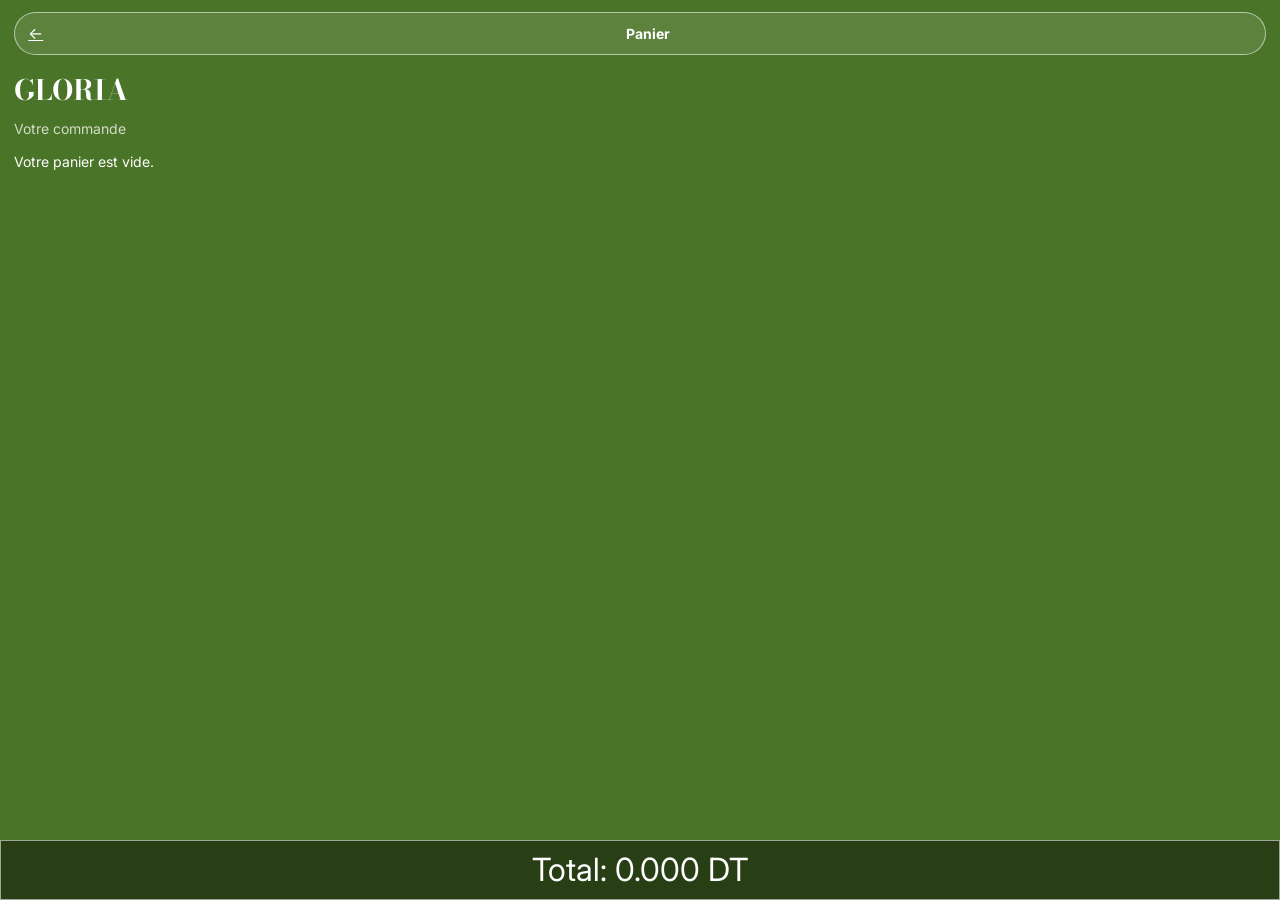
==== cart.html @ 32fd6817 "Add files via upload" ====
<!doctype html>
<html lang="fr">
  <head>
    <meta charset="UTF-8" />
    <meta
      name="viewport"
      content="width=device-width, initial-scale=1.0, maximum-scale=1.0, user-scalable=no, viewport-fit=cover"
    />
    <meta name="theme-color" content="#4a7428" />
    <title>Panier - GLORIA</title>
    <link rel="preconnect" href="https://fonts.googleapis.com" />
    <link rel="preconnect" href="https://fonts.gstatic.com" crossorigin />
    <link
      href="https://fonts.googleapis.com/css2?family=Bodoni+Moda:opsz,wght@6..96,500;6..96,700&family=Inter:wght@400;500;600;700&display=swap"
      rel="stylesheet"
    />
    <link rel="stylesheet" href="styles.css" />
  </head>
  <body>
    <div class="app-shell">
      <header class="browser-like">
        <a class="icon-btn" href="index.html" aria-label="Retour">←</a>
        <strong>Panier</strong>
        <span class="icon-btn" aria-hidden="true"> </span>
      </header>

      <main>
        <h1 style="margin: 0.2rem 0 0.6rem">GLORIA</h1>
        <p style="margin: 0 0 1rem; color: rgba(255,255,255,0.75)">Votre commande</p>

        <section id="cartPageItems"></section>
      </main>
    </div>

    <div class="bottom-total" id="cartPageTotal">Total: 0.000 DT</div>
    <div class="toast" id="toast"></div>

    <script src="cart.js"></script>
  </body>
</html>
---- styles.css ----
:root {
  --bg: #4a7428;
  --white: #ffffff;
  --white-2: rgba(255, 255, 255, 0.85);
  --white-3: rgba(255, 255, 255, 0.65);
  --line: rgba(255, 255, 255, 0.55);
  --title: #ffffff;
  --accent: #ffffff;
  --card: rgba(255, 255, 255, 0.08);
}

* { box-sizing: border-box; }

html {
  touch-action: manipulation;
}

body {
  margin: 0;
  background: var(--bg);
  color: var(--title);
  font-family: Inter, Arial, sans-serif;
  font-size: 14px;
}

h1, h2, h3, .brand-title, .hero-card h1, .category-card h4 { font-family: "Bodoni Moda", serif; }

.app-shell {
  max-width: none;
  margin: 0;
  min-height: 100vh;
  padding: calc(env(safe-area-inset-top) + 0.75rem) 0.9rem calc(env(safe-area-inset-bottom) + 6.5rem);
  position: relative;
}

.browser-like {
  display: flex;
  align-items: center;
  justify-content: space-between;
  background: rgba(255, 255, 255, 0.10);
  border: 1px solid var(--line);
  border-radius: 999px;
  padding: 0.65rem 0.8rem;
  margin-bottom: 0.8rem;
}

.icon-btn, .round-menu {
  border: 0;
  background: transparent;
  color: var(--title);
  font-size: 1rem;
}

.top-menu {
  margin-top: 0.25rem;
  padding: 0.5rem 0.05rem 0.9rem;
  display: grid;
  gap: 0.9rem;
  border-bottom: 1px solid rgba(255, 255, 255, 0.18);
}

.top-menu a {
  text-decoration: none;
  color: rgba(255, 255, 255, 0.35);
  font-size: 1.18rem;
  font-weight: 500;
  padding: 0;
}

.top-menu a:first-child {
  color: rgba(255, 255, 255, 0.90);
}

.hero-card {
  border: 1px solid var(--line);
  background: rgba(0, 0, 0, 0.18);
  padding: 1rem;
  text-align: center;
  border-radius: 18px;
}

.hero-card h1 {
  margin: 0.15rem 0 0;
  letter-spacing: 1.5px;
}

.hero-card p { margin-top: 0; }

.hero-oval {
  width: 85%;
  height: 280px;
  margin: 0.8rem auto;
  border: 1px solid var(--line);
  border-radius: 52% 52% 48% 48% / 46% 46% 54% 54%;
  overflow: hidden;
}

.hero-oval img {
  width: 100%;
  height: 100%;
  object-fit: cover;
}

.hero-prices {
  display: flex;
  justify-content: center;
  gap: 0.8rem;
  font-weight: 600;
  flex-wrap: wrap;
}

.hero-card h2 {
  font-size: 1.25rem;
  margin: 0.8rem auto 1rem;
  max-width: 280px;
  color: var(--white-2);
}

.start-btn {
  width: 100%;
  border: 1px solid rgba(255, 255, 255, 0.55);
  border-radius: 999px;
  background: rgba(255, 255, 255, 0.14);
  color: var(--white);
  font-size: 1.65rem;
  font-weight: 700;
  padding: 0.55rem;
}

.menu-top {
  margin-top: 0.9rem;
  display: grid;
  grid-template-columns: auto 1fr auto;
  align-items: center;
}

.cart-icon {
  border: 0;
  background: transparent;
  color: var(--white);
  font-weight: 700;
  text-decoration: none;
  display: inline-flex;
  align-items: center;
  gap: 0.4rem;
  position: relative;
}

.cart-icon svg {
  width: 26px;
  height: 26px;
}

.badge {
  min-width: 20px;
  height: 20px;
  padding: 0 6px;
  display: inline-flex;
  align-items: center;
  justify-content: center;
  border-radius: 999px;
  background: rgba(255, 255, 255, 0.18);
  border: 1px solid var(--line);
  color: var(--white);
  font-size: 0.85rem;
  line-height: 1;
}

.brand-title {
  font-size: 2rem;
  text-align: center;
  letter-spacing: 1px;
}

.round-menu {
  width: 38px;
  height: 38px;
  border-radius: 999px;
  background: rgba(255, 255, 255, 0.14);
  color: var(--white);
  border: 1px solid var(--line);
}

.search-row {
  display: flex;
  align-items: center;
  border: 1px solid var(--line);
  border-radius: 999px;
  margin-top: 0.4rem;
  background: rgba(0, 0, 0, 0.18);
  padding: 0.55rem 0.65rem;
  gap: 0.55rem;
  backdrop-filter: blur(10px);
  transition: transform 120ms ease, background 120ms ease, border-color 120ms ease;
}

.search-row:focus-within {
  border-color: rgba(255, 255, 255, 0.85);
  background: rgba(0, 0, 0, 0.25);
  transform: translateY(-1px);
}

.search-icon {
  width: 34px;
  height: 34px;
  border-radius: 999px;
  display: grid;
  place-items: center;
  background: rgba(255, 255, 255, 0.10);
  border: 1px solid rgba(255, 255, 255, 0.18);
  color: var(--white);
}

.search-icon svg {
  width: 18px;
  height: 18px;
}

.search-row input {
  border: 0;
  outline: none;
  font: inherit;
  background: transparent;
  width: 100%;
  color: var(--white);
}
.search-row input::placeholder { color: var(--white-3); }

.slider {
  margin: 0.8rem 0;
  height: 165px;
  border: 1px solid var(--line);
  border-radius: 22px;
  background-size: cover;
  background-position: center;
  transition: background-image 300ms ease;
}

.eat-drink {
  display: flex;
  justify-content: center;
  align-items: center;
  gap: 0.8rem;
  font-size: 1.75rem;
  margin: 0.35rem 0 1rem;
}

.tab-btn {
  border: 0;
  background: transparent;
  color: var(--white-3);
  font-weight: 700;
  font-size: 1.75rem;
}

.tab-btn.active { color: var(--white); }

.categories-list { display: grid; gap: 1.1rem; }

.category-card {
  display: grid;
  grid-template-columns: 145px 1fr;
  gap: 0.8rem;
  align-items: center;
}

.category-card img {
  width: 145px;
  height: 190px;
  border-radius: 48%/34%;
  object-fit: cover;
}

.category-card h4 {
  margin: 0.2rem 0;
  font-size: 1.75rem;
  font-family: "Playfair Display", serif;
}

.category-card p { margin: 0.2rem 0 0.6rem; }

.view-btn {
  border: 1px solid var(--line);
  color: var(--white);
  background: rgba(255, 255, 255, 0.10);
  border-radius: 4px;
  padding: 0.45rem 0.6rem;
  font-weight: 600;
}

.sheet {
  position: fixed;
  left: 50%;
  transform: translateX(-50%);
  width: 100%;
  max-height: 72vh;
  bottom: 4.25rem;
  background: rgba(0, 0, 0, 0.55);
  border: 1px solid var(--line);
  border-top-left-radius: 18px;
  border-top-right-radius: 18px;
  overflow: auto;
  z-index: 40;
  padding: 0.7rem;
  backdrop-filter: blur(12px);
}

.sheet-head {
  display: flex;
  justify-content: space-between;
  align-items: center;
}

.sheet-item {
  display: grid;
  grid-template-columns: 1fr auto auto;
  gap: 0.5rem;
  align-items: center;
  border-top: 1px solid rgba(255, 255, 255, 0.16);
  padding: 0.6rem 0;
}

.add-item, .qty-btn {
  border: 0;
  width: 30px;
  height: 30px;
  border-radius: 999px;
  background: rgba(255, 255, 255, 0.18);
  border: 1px solid var(--line);
  color: var(--white);
  font-weight: 700;
}

.cart-line {
  display: grid;
  grid-template-columns: 1fr auto;
  gap: 0.5rem;
  padding: 0.4rem 0;
  border-bottom: 1px solid #ececec;
}

.cart-actions {
  display: flex;
  gap: 0.35rem;
  align-items: center;
}

.bottom-total {
  background: rgba(0, 0, 0, 0.45);
  border: 1px solid var(--line);
  color: var(--white);
  text-align: center;
  font-size: 2rem;
  padding: 0.6rem;
  border-radius: 4px;
  margin-top: 0.65rem;
}

.bottom-total {
  position: fixed;
  left: 50%;
  transform: translateX(-50%);
  bottom: 0;
  width: 100%;
  margin-top: 0;
  z-index: 35;
  border-radius: 0;
}

.simple-section {
  margin-top: 2rem;
  border-top: 1px solid rgba(255, 255, 255, 0.25);
  padding-top: 1rem;
}

.toast {
  position: fixed;
  left: 50%;
  transform: translateX(-50%);
  bottom: 4.4rem;
  background: #1f1f1f;
  color: #fff;
  border-radius: 999px;
  padding: 0.4rem 0.8rem;
  opacity: 0;
}

.toast.show { opacity: 1; }
.hidden { display: none; }
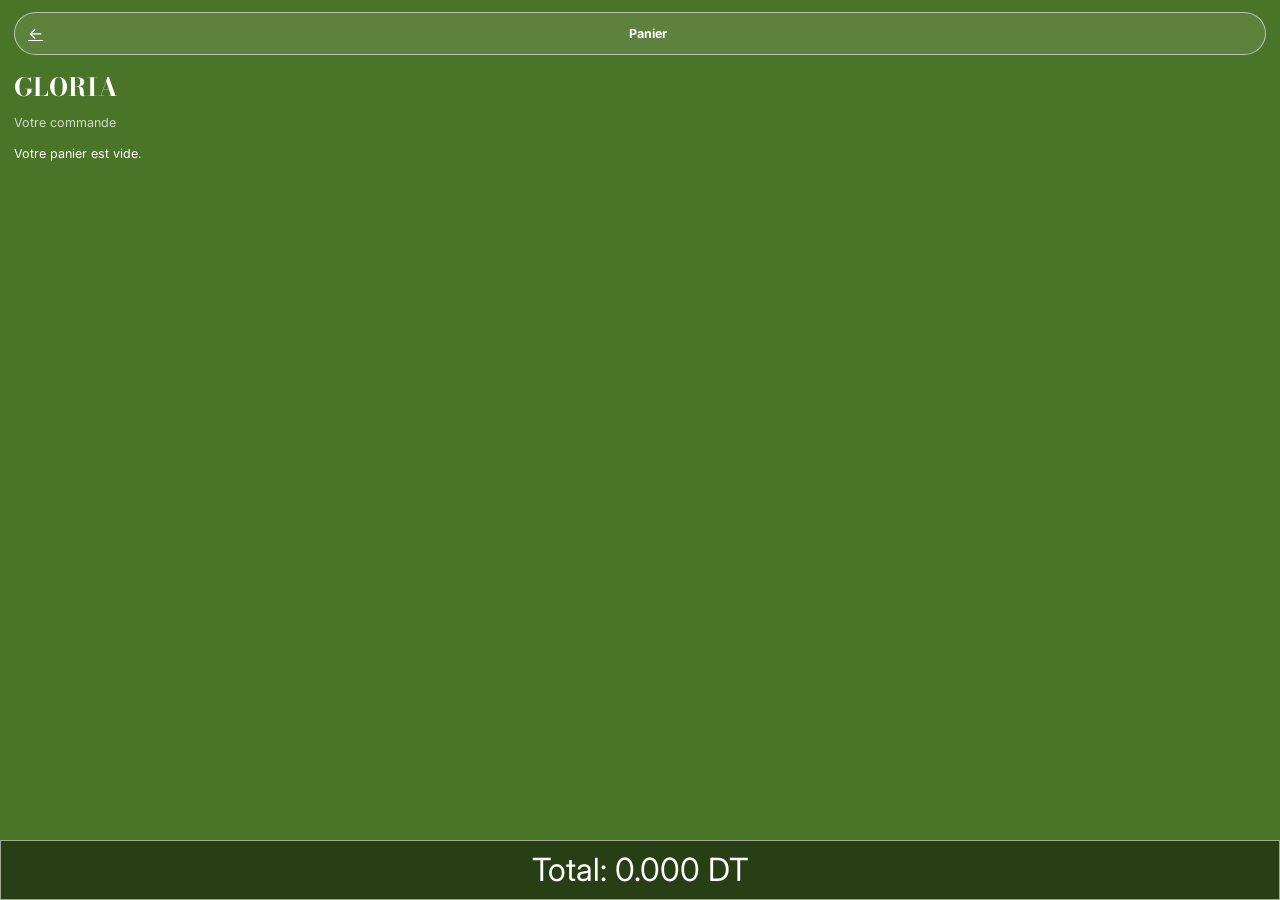
==== commit 05eaa488: "Add files via upload" ====
--- a/cart.html
+++ b/cart.html
@@ -1,40 +1,40 @@
-<!doctype html>
-<html lang="fr">
-  <head>
-    <meta charset="UTF-8" />
-    <meta
-      name="viewport"
-      content="width=device-width, initial-scale=1.0, maximum-scale=1.0, user-scalable=no, viewport-fit=cover"
-    />
-    <meta name="theme-color" content="#4a7428" />
-    <title>Panier - GLORIA</title>
-    <link rel="preconnect" href="https://fonts.googleapis.com" />
-    <link rel="preconnect" href="https://fonts.gstatic.com" crossorigin />
-    <link
-      href="https://fonts.googleapis.com/css2?family=Bodoni+Moda:opsz,wght@6..96,500;6..96,700&family=Inter:wght@400;500;600;700&display=swap"
-      rel="stylesheet"
-    />
-    <link rel="stylesheet" href="styles.css" />
-  </head>
-  <body>
-    <div class="app-shell">
-      <header class="browser-like">
-        <a class="icon-btn" href="index.html" aria-label="Retour">←</a>
-        <strong>Panier</strong>
-        <span class="icon-btn" aria-hidden="true"> </span>
-      </header>
-
-      <main>
-        <h1 style="margin: 0.2rem 0 0.6rem">GLORIA</h1>
-        <p style="margin: 0 0 1rem; color: rgba(255,255,255,0.75)">Votre commande</p>
-
-        <section id="cartPageItems"></section>
-      </main>
-    </div>
-
-    <div class="bottom-total" id="cartPageTotal">Total: 0.000 DT</div>
-    <div class="toast" id="toast"></div>
-
-    <script src="cart.js"></script>
-  </body>
-</html>
+<!doctype html>
+<html lang="fr">
+  <head>
+    <meta charset="UTF-8" />
+    <meta
+      name="viewport"
+      content="width=device-width, initial-scale=1.0, maximum-scale=1.0, user-scalable=no, viewport-fit=cover"
+    />
+    <meta name="theme-color" content="#4a7428" />
+    <title>Panier - GLORIA</title>
+    <link rel="preconnect" href="https://fonts.googleapis.com" />
+    <link rel="preconnect" href="https://fonts.gstatic.com" crossorigin />
+    <link
+      href="https://fonts.googleapis.com/css2?family=Bodoni+Moda:opsz,wght@6..96,500;6..96,700&family=Inter:wght@400;500;600;700&display=swap"
+      rel="stylesheet"
+    />
+    <link rel="stylesheet" href="styles.css" />
+  </head>
+  <body>
+    <div class="app-shell">
+      <header class="browser-like">
+        <a class="icon-btn" href="index.html" aria-label="Retour">←</a>
+        <strong>Panier</strong>
+        <span class="icon-btn" aria-hidden="true"> </span>
+      </header>
+
+      <main>
+        <h1 style="margin: 0.2rem 0 0.6rem">GLORIA</h1>
+        <p style="margin: 0 0 1rem; color: rgba(255,255,255,0.75)">Votre commande</p>
+
+        <section id="cartPageItems"></section>
+      </main>
+    </div>
+
+    <div class="bottom-total" id="cartPageTotal">Total: 0.000 DT</div>
+    <div class="toast" id="toast"></div>
+
+    <script src="cart.js"></script>
+  </body>
+</html>
--- a/styles.css
+++ b/styles.css
@@ -1,389 +1,461 @@
-:root {
-  --bg: #4a7428;
-  --white: #ffffff;
-  --white-2: rgba(255, 255, 255, 0.85);
-  --white-3: rgba(255, 255, 255, 0.65);
-  --line: rgba(255, 255, 255, 0.55);
-  --title: #ffffff;
-  --accent: #ffffff;
-  --card: rgba(255, 255, 255, 0.08);
-}
-
-* { box-sizing: border-box; }
-
-html {
-  touch-action: manipulation;
-}
-
-body {
-  margin: 0;
-  background: var(--bg);
-  color: var(--title);
-  font-family: Inter, Arial, sans-serif;
-  font-size: 14px;
-}
-
-h1, h2, h3, .brand-title, .hero-card h1, .category-card h4 { font-family: "Bodoni Moda", serif; }
-
-.app-shell {
-  max-width: none;
-  margin: 0;
-  min-height: 100vh;
-  padding: calc(env(safe-area-inset-top) + 0.75rem) 0.9rem calc(env(safe-area-inset-bottom) + 6.5rem);
-  position: relative;
-}
-
-.browser-like {
-  display: flex;
-  align-items: center;
-  justify-content: space-between;
-  background: rgba(255, 255, 255, 0.10);
-  border: 1px solid var(--line);
-  border-radius: 999px;
-  padding: 0.65rem 0.8rem;
-  margin-bottom: 0.8rem;
-}
-
-.icon-btn, .round-menu {
-  border: 0;
-  background: transparent;
-  color: var(--title);
-  font-size: 1rem;
-}
-
-.top-menu {
-  margin-top: 0.25rem;
-  padding: 0.5rem 0.05rem 0.9rem;
-  display: grid;
-  gap: 0.9rem;
-  border-bottom: 1px solid rgba(255, 255, 255, 0.18);
-}
-
-.top-menu a {
-  text-decoration: none;
-  color: rgba(255, 255, 255, 0.35);
-  font-size: 1.18rem;
-  font-weight: 500;
-  padding: 0;
-}
-
-.top-menu a:first-child {
-  color: rgba(255, 255, 255, 0.90);
-}
-
-.hero-card {
-  border: 1px solid var(--line);
-  background: rgba(0, 0, 0, 0.18);
-  padding: 1rem;
-  text-align: center;
-  border-radius: 18px;
-}
-
-.hero-card h1 {
-  margin: 0.15rem 0 0;
-  letter-spacing: 1.5px;
-}
-
-.hero-card p { margin-top: 0; }
-
-.hero-oval {
-  width: 85%;
-  height: 280px;
-  margin: 0.8rem auto;
-  border: 1px solid var(--line);
-  border-radius: 52% 52% 48% 48% / 46% 46% 54% 54%;
-  overflow: hidden;
-}
-
-.hero-oval img {
-  width: 100%;
-  height: 100%;
-  object-fit: cover;
-}
-
-.hero-prices {
-  display: flex;
-  justify-content: center;
-  gap: 0.8rem;
-  font-weight: 600;
-  flex-wrap: wrap;
-}
-
-.hero-card h2 {
-  font-size: 1.25rem;
-  margin: 0.8rem auto 1rem;
-  max-width: 280px;
-  color: var(--white-2);
-}
-
-.start-btn {
-  width: 100%;
-  border: 1px solid rgba(255, 255, 255, 0.55);
-  border-radius: 999px;
-  background: rgba(255, 255, 255, 0.14);
-  color: var(--white);
-  font-size: 1.65rem;
-  font-weight: 700;
-  padding: 0.55rem;
-}
-
-.menu-top {
-  margin-top: 0.9rem;
-  display: grid;
-  grid-template-columns: auto 1fr auto;
-  align-items: center;
-}
-
-.cart-icon {
-  border: 0;
-  background: transparent;
-  color: var(--white);
-  font-weight: 700;
-  text-decoration: none;
-  display: inline-flex;
-  align-items: center;
-  gap: 0.4rem;
-  position: relative;
-}
-
-.cart-icon svg {
-  width: 26px;
-  height: 26px;
-}
-
-.badge {
-  min-width: 20px;
-  height: 20px;
-  padding: 0 6px;
-  display: inline-flex;
-  align-items: center;
-  justify-content: center;
-  border-radius: 999px;
-  background: rgba(255, 255, 255, 0.18);
-  border: 1px solid var(--line);
-  color: var(--white);
-  font-size: 0.85rem;
-  line-height: 1;
-}
-
-.brand-title {
-  font-size: 2rem;
-  text-align: center;
-  letter-spacing: 1px;
-}
-
-.round-menu {
-  width: 38px;
-  height: 38px;
-  border-radius: 999px;
-  background: rgba(255, 255, 255, 0.14);
-  color: var(--white);
-  border: 1px solid var(--line);
-}
-
-.search-row {
-  display: flex;
-  align-items: center;
-  border: 1px solid var(--line);
-  border-radius: 999px;
-  margin-top: 0.4rem;
-  background: rgba(0, 0, 0, 0.18);
-  padding: 0.55rem 0.65rem;
-  gap: 0.55rem;
-  backdrop-filter: blur(10px);
-  transition: transform 120ms ease, background 120ms ease, border-color 120ms ease;
-}
-
-.search-row:focus-within {
-  border-color: rgba(255, 255, 255, 0.85);
-  background: rgba(0, 0, 0, 0.25);
-  transform: translateY(-1px);
-}
-
-.search-icon {
-  width: 34px;
-  height: 34px;
-  border-radius: 999px;
-  display: grid;
-  place-items: center;
-  background: rgba(255, 255, 255, 0.10);
-  border: 1px solid rgba(255, 255, 255, 0.18);
-  color: var(--white);
-}
-
-.search-icon svg {
-  width: 18px;
-  height: 18px;
-}
-
-.search-row input {
-  border: 0;
-  outline: none;
-  font: inherit;
-  background: transparent;
-  width: 100%;
-  color: var(--white);
-}
-.search-row input::placeholder { color: var(--white-3); }
-
-.slider {
-  margin: 0.8rem 0;
-  height: 165px;
-  border: 1px solid var(--line);
-  border-radius: 22px;
-  background-size: cover;
-  background-position: center;
-  transition: background-image 300ms ease;
-}
-
-.eat-drink {
-  display: flex;
-  justify-content: center;
-  align-items: center;
-  gap: 0.8rem;
-  font-size: 1.75rem;
-  margin: 0.35rem 0 1rem;
-}
-
-.tab-btn {
-  border: 0;
-  background: transparent;
-  color: var(--white-3);
-  font-weight: 700;
-  font-size: 1.75rem;
-}
-
-.tab-btn.active { color: var(--white); }
-
-.categories-list { display: grid; gap: 1.1rem; }
-
-.category-card {
-  display: grid;
-  grid-template-columns: 145px 1fr;
-  gap: 0.8rem;
-  align-items: center;
-}
-
-.category-card img {
-  width: 145px;
-  height: 190px;
-  border-radius: 48%/34%;
-  object-fit: cover;
-}
-
-.category-card h4 {
-  margin: 0.2rem 0;
-  font-size: 1.75rem;
-  font-family: "Playfair Display", serif;
-}
-
-.category-card p { margin: 0.2rem 0 0.6rem; }
-
-.view-btn {
-  border: 1px solid var(--line);
-  color: var(--white);
-  background: rgba(255, 255, 255, 0.10);
-  border-radius: 4px;
-  padding: 0.45rem 0.6rem;
-  font-weight: 600;
-}
-
-.sheet {
-  position: fixed;
-  left: 50%;
-  transform: translateX(-50%);
-  width: 100%;
-  max-height: 72vh;
-  bottom: 4.25rem;
-  background: rgba(0, 0, 0, 0.55);
-  border: 1px solid var(--line);
-  border-top-left-radius: 18px;
-  border-top-right-radius: 18px;
-  overflow: auto;
-  z-index: 40;
-  padding: 0.7rem;
-  backdrop-filter: blur(12px);
-}
-
-.sheet-head {
-  display: flex;
-  justify-content: space-between;
-  align-items: center;
-}
-
-.sheet-item {
-  display: grid;
-  grid-template-columns: 1fr auto auto;
-  gap: 0.5rem;
-  align-items: center;
-  border-top: 1px solid rgba(255, 255, 255, 0.16);
-  padding: 0.6rem 0;
-}
-
-.add-item, .qty-btn {
-  border: 0;
-  width: 30px;
-  height: 30px;
-  border-radius: 999px;
-  background: rgba(255, 255, 255, 0.18);
-  border: 1px solid var(--line);
-  color: var(--white);
-  font-weight: 700;
-}
-
-.cart-line {
-  display: grid;
-  grid-template-columns: 1fr auto;
-  gap: 0.5rem;
-  padding: 0.4rem 0;
-  border-bottom: 1px solid #ececec;
-}
-
-.cart-actions {
-  display: flex;
-  gap: 0.35rem;
-  align-items: center;
-}
-
-.bottom-total {
-  background: rgba(0, 0, 0, 0.45);
-  border: 1px solid var(--line);
-  color: var(--white);
-  text-align: center;
-  font-size: 2rem;
-  padding: 0.6rem;
-  border-radius: 4px;
-  margin-top: 0.65rem;
-}
-
-.bottom-total {
-  position: fixed;
-  left: 50%;
-  transform: translateX(-50%);
-  bottom: 0;
-  width: 100%;
-  margin-top: 0;
-  z-index: 35;
-  border-radius: 0;
-}
-
-.simple-section {
-  margin-top: 2rem;
-  border-top: 1px solid rgba(255, 255, 255, 0.25);
-  padding-top: 1rem;
-}
-
-.toast {
-  position: fixed;
-  left: 50%;
-  transform: translateX(-50%);
-  bottom: 4.4rem;
-  background: #1f1f1f;
-  color: #fff;
-  border-radius: 999px;
-  padding: 0.4rem 0.8rem;
-  opacity: 0;
-}
-
-.toast.show { opacity: 1; }
-.hidden { display: none; }
+:root {
+  --bg: #4a7428;
+  --white: #ffffff;
+  --white-2: rgba(255, 255, 255, 0.85);
+  --white-3: rgba(255, 255, 255, 0.65);
+  --line: rgba(255, 255, 255, 0.55);
+  --title: #ffffff;
+  --accent: #ffffff;
+  --card: rgba(255, 255, 255, 0.08);
+}
+
+* { box-sizing: border-box; }
+
+html {
+  touch-action: manipulation;
+}
+
+body {
+  margin: 0;
+  background: var(--bg);
+  color: var(--title);
+  font-family: Inter, Arial, sans-serif;
+  font-size: 12.5px;
+}
+
+h1, h2, h3, .brand-title, .hero-card h1, .category-card h4 { font-family: "Bodoni Moda", serif; }
+
+.app-shell {
+  max-width: none;
+  margin: 0;
+  min-height: 100vh;
+  padding: calc(env(safe-area-inset-top) + 0.75rem) 0.9rem calc(env(safe-area-inset-bottom) + 6.5rem);
+  position: relative;
+}
+
+.browser-like {
+  display: flex;
+  align-items: center;
+  justify-content: space-between;
+  background: rgba(255, 255, 255, 0.10);
+  border: 1px solid var(--line);
+  border-radius: 999px;
+  padding: 0.65rem 0.8rem;
+  margin-bottom: 0.8rem;
+}
+
+.icon-btn, .round-menu {
+  border: 0;
+  background: transparent;
+  color: var(--title);
+  font-size: 1rem;
+}
+
+.top-menu {
+  margin-top: 0.25rem;
+  padding: 0.5rem 0.05rem 0.9rem;
+  display: grid;
+  gap: 0.9rem;
+  border-bottom: 1px solid rgba(255, 255, 255, 0.18);
+}
+
+.top-menu a {
+  text-decoration: none;
+  color: rgba(255, 255, 255, 0.35);
+  font-size: 1.18rem;
+  font-weight: 500;
+  padding: 0;
+}
+
+.top-menu a:first-child {
+  color: rgba(255, 255, 255, 0.90);
+}
+
+.hero-card {
+  border: 1px solid var(--line);
+  background: rgba(0, 0, 0, 0.18);
+  padding: 1rem;
+  text-align: center;
+  border-radius: 18px;
+}
+
+.hero-card h1 {
+  margin: 0.15rem 0 0;
+  letter-spacing: 1.5px;
+}
+
+.hero-card p { margin-top: 0; }
+
+.hero-oval {
+  width: 85%;
+  height: 280px;
+  margin: 0.8rem auto;
+  border: 1px solid var(--line);
+  border-radius: 52% 52% 48% 48% / 46% 46% 54% 54%;
+  overflow: hidden;
+}
+
+.hero-oval img {
+  width: 100%;
+  height: 100%;
+  object-fit: cover;
+}
+
+.hero-prices {
+  display: flex;
+  justify-content: center;
+  gap: 0.8rem;
+  font-weight: 600;
+  flex-wrap: wrap;
+}
+
+.hero-card h2 {
+  font-size: 1.25rem;
+  margin: 0.8rem auto 1rem;
+  max-width: 280px;
+  color: var(--white-2);
+}
+
+.start-btn {
+  width: 100%;
+  border: 1px solid rgba(255, 255, 255, 0.55);
+  border-radius: 999px;
+  background: rgba(255, 255, 255, 0.14);
+  color: var(--white);
+  font-size: 1.65rem;
+  font-weight: 700;
+  padding: 0.55rem;
+}
+
+.menu-top {
+  margin-top: 0.9rem;
+  display: grid;
+  grid-template-columns: auto 1fr auto;
+  align-items: center;
+}
+
+.cart-icon {
+  border: 0;
+  background: transparent;
+  color: var(--white);
+  font-weight: 700;
+  text-decoration: none;
+  display: inline-flex;
+  align-items: center;
+  gap: 0.4rem;
+  position: relative;
+}
+
+.cart-icon svg {
+  width: 26px;
+  height: 26px;
+}
+
+.badge {
+  min-width: 20px;
+  height: 20px;
+  padding: 0 6px;
+  display: inline-flex;
+  align-items: center;
+  justify-content: center;
+  border-radius: 999px;
+  background: rgba(255, 255, 255, 0.18);
+  border: 1px solid var(--line);
+  color: var(--white);
+  font-size: 0.85rem;
+  line-height: 1;
+}
+
+.brand-title {
+  font-size: 2rem;
+  text-align: center;
+  letter-spacing: 1px;
+}
+
+.round-menu {
+  width: 38px;
+  height: 38px;
+  border-radius: 999px;
+  background: rgba(255, 255, 255, 0.14);
+  color: var(--white);
+  border: 1px solid var(--line);
+}
+
+.search-row {
+  display: flex;
+  align-items: center;
+  border: 1px solid var(--line);
+  border-radius: 999px;
+  margin-top: 0.4rem;
+  background: rgba(0, 0, 0, 0.18);
+  padding: 0.55rem 0.65rem;
+  gap: 0.55rem;
+  backdrop-filter: blur(10px);
+  transition: transform 120ms ease, background 120ms ease, border-color 120ms ease;
+}
+
+.search-row:focus-within {
+  border-color: rgba(255, 255, 255, 0.85);
+  background: rgba(0, 0, 0, 0.25);
+  transform: translateY(-1px);
+}
+
+.search-icon {
+  width: 34px;
+  height: 34px;
+  border-radius: 999px;
+  display: grid;
+  place-items: center;
+  background: rgba(255, 255, 255, 0.10);
+  border: 1px solid rgba(255, 255, 255, 0.18);
+  color: var(--white);
+}
+
+.search-icon svg {
+  width: 18px;
+  height: 18px;
+}
+
+.search-row input {
+  border: 0;
+  outline: none;
+  font: inherit;
+  background: transparent;
+  width: 100%;
+  color: var(--white);
+}
+.search-row input::placeholder { color: var(--white-3); }
+
+.slider {
+  margin: 0.8rem 0;
+  height: 165px;
+  border: 1px solid var(--line);
+  border-radius: 22px;
+  background-size: cover;
+  background-position: center;
+  transition: background-image 300ms ease;
+}
+
+.eat-drink {
+  display: flex;
+  justify-content: center;
+  align-items: center;
+  gap: 0.8rem;
+  font-size: 1.55rem;
+  margin: 0.35rem 0 1rem;
+}
+
+.tab-btn {
+  border: 0;
+  background: transparent;
+  color: var(--white-3);
+  font-weight: 700;
+  font-size: 1.55rem;
+  display: inline-flex;
+  align-items: center;
+  gap: 0.45rem;
+  letter-spacing: 0.5px;
+}
+
+.tab-btn.active { color: var(--white); }
+
+.tab-icon {
+  width: 30px;
+  height: 30px;
+  border-radius: 999px;
+  border: 1px solid rgba(255, 255, 255, 0.22);
+  background: rgba(255, 255, 255, 0.07);
+  display: grid;
+  place-items: center;
+  color: rgba(255, 255, 255, 0.75);
+}
+
+.tab-btn.active .tab-icon {
+  color: rgba(255, 255, 255, 0.95);
+  border-color: rgba(255, 255, 255, 0.38);
+  background: rgba(255, 255, 255, 0.10);
+}
+
+.tab-icon svg {
+  width: 18px;
+  height: 18px;
+}
+
+.tab-sep {
+  color: rgba(255, 255, 255, 0.28);
+  font-weight: 600;
+  transform: translateY(-1px);
+}
+
+.categories-list { display: grid; gap: 1.1rem; }
+
+.category-card {
+  display: grid;
+  grid-template-columns: 190px 1fr;
+  gap: 0.95rem;
+  align-items: center;
+}
+
+.category-card img {
+  width: 190px;
+  height: 220px;
+  border-radius: 48%/34%;
+  object-fit: cover;
+}
+
+.category-card:nth-child(even) {
+  grid-template-columns: 1fr 190px;
+}
+
+.category-card:nth-child(even) img {
+  grid-column: 2;
+  justify-self: end;
+}
+
+.category-card:nth-child(even) > div {
+  grid-column: 1;
+  text-align: right;
+}
+
+.category-card h4 {
+  margin: 0.2rem 0;
+  font-size: 1.75rem;
+  font-family: "Playfair Display", serif;
+}
+
+.category-card p { margin: 0.2rem 0 0.6rem; }
+
+.view-btn {
+  border: 0;
+  padding: 0;
+  background: transparent;
+  color: rgba(255, 255, 255, 0.92);
+  font-weight: 700;
+  letter-spacing: 0.2px;
+  display: inline-flex;
+  align-items: center;
+  gap: 0.55rem;
+}
+
+.view-btn__icon {
+  width: 38px;
+  height: 38px;
+  border-radius: 999px;
+  border: 1px solid rgba(255, 255, 255, 0.45);
+  display: grid;
+  place-items: center;
+  background: rgba(0, 0, 0, 0.10);
+}
+
+.view-btn__icon svg {
+  width: 18px;
+  height: 18px;
+}
+
+.view-btn:active {
+  transform: translateY(1px);
+}
+
+.category-card:nth-child(even) .view-btn {
+  justify-content: flex-end;
+}
+
+.sheet {
+  position: fixed;
+  left: 50%;
+  transform: translateX(-50%);
+  width: 100%;
+  max-height: 72vh;
+  bottom: 4.25rem;
+  background: rgba(0, 0, 0, 0.55);
+  border: 1px solid var(--line);
+  border-top-left-radius: 18px;
+  border-top-right-radius: 18px;
+  overflow: auto;
+  z-index: 40;
+  padding: 0.7rem;
+  backdrop-filter: blur(12px);
+}
+
+.sheet-head {
+  display: flex;
+  justify-content: space-between;
+  align-items: center;
+}
+
+.sheet-item {
+  display: grid;
+  grid-template-columns: 1fr auto auto;
+  gap: 0.5rem;
+  align-items: center;
+  border-top: 1px solid rgba(255, 255, 255, 0.16);
+  padding: 0.6rem 0;
+}
+
+.add-item, .qty-btn {
+  border: 0;
+  width: 30px;
+  height: 30px;
+  border-radius: 999px;
+  background: rgba(255, 255, 255, 0.18);
+  border: 1px solid var(--line);
+  color: var(--white);
+  font-weight: 700;
+}
+
+.cart-line {
+  display: grid;
+  grid-template-columns: 1fr auto;
+  gap: 0.5rem;
+  padding: 0.4rem 0;
+  border-bottom: 1px solid #ececec;
+}
+
+.cart-actions {
+  display: flex;
+  gap: 0.35rem;
+  align-items: center;
+}
+
+.bottom-total {
+  background: rgba(0, 0, 0, 0.45);
+  border: 1px solid var(--line);
+  color: var(--white);
+  text-align: center;
+  font-size: 2rem;
+  padding: 0.6rem;
+  border-radius: 4px;
+  margin-top: 0.65rem;
+}
+
+.bottom-total {
+  position: fixed;
+  left: 50%;
+  transform: translateX(-50%);
+  bottom: 0;
+  width: 100%;
+  margin-top: 0;
+  z-index: 35;
+  border-radius: 0;
+}
+
+.simple-section {
+  margin-top: 2rem;
+  border-top: 1px solid rgba(255, 255, 255, 0.25);
+  padding-top: 1rem;
+}
+
+.toast {
+  position: fixed;
+  left: 50%;
+  transform: translateX(-50%);
+  bottom: 4.4rem;
+  background: #1f1f1f;
+  color: #fff;
+  border-radius: 999px;
+  padding: 0.4rem 0.8rem;
+  opacity: 0;
+}
+
+.toast.show { opacity: 1; }
+.hidden { display: none; }
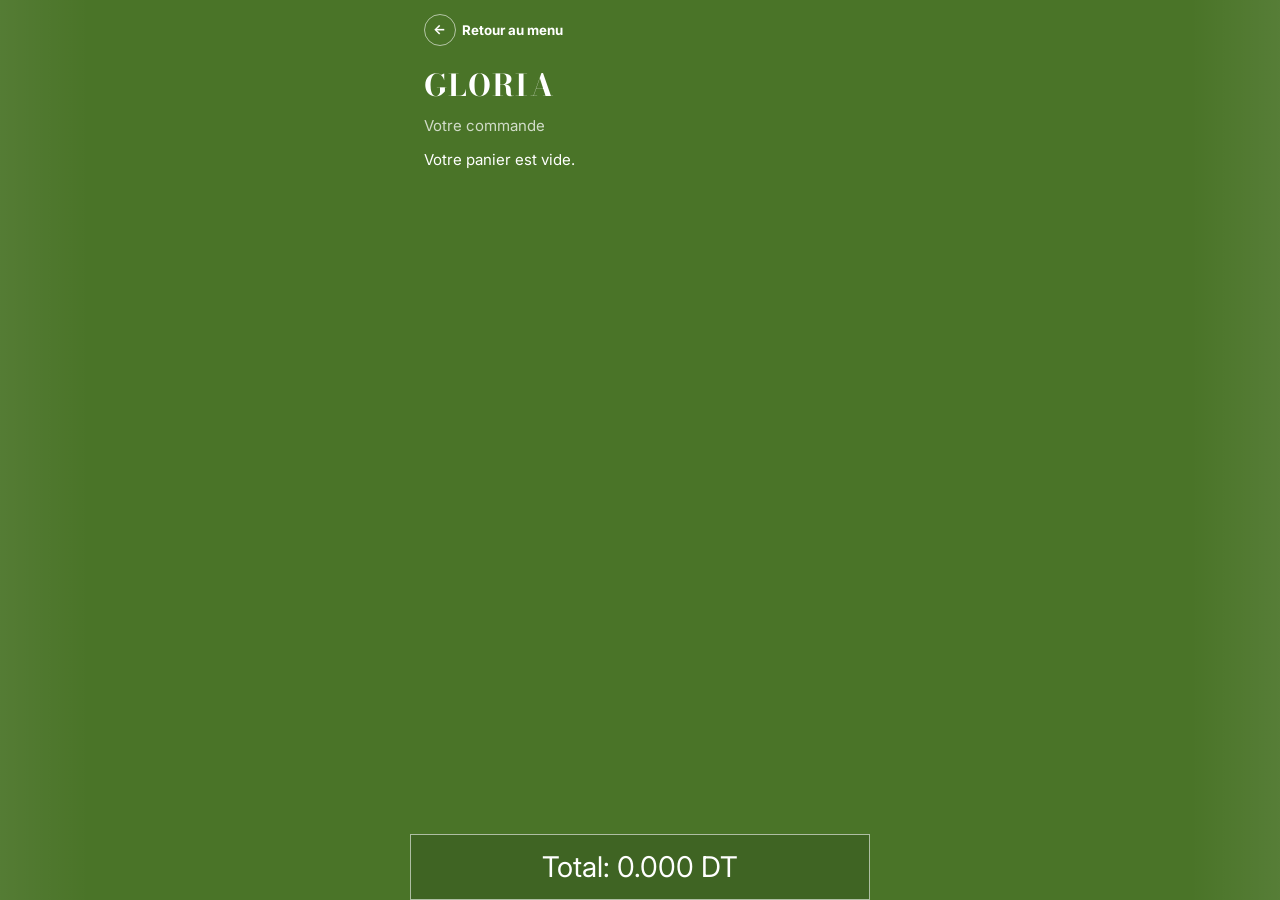
==== commit 50d8d7d5: "Add files via upload" ====
--- a/cart.html
+++ b/cart.html
@@ -25,6 +25,10 @@
       </header>
 
       <main>
+        <a class="cart-back-link" href="index.html#menu" aria-label="Retour au menu">
+          <span class="cart-back-link__icon" aria-hidden="true">←</span>
+          <span>Retour au menu</span>
+        </a>
         <h1 style="margin: 0.2rem 0 0.6rem">GLORIA</h1>
         <p style="margin: 0 0 1rem; color: rgba(255,255,255,0.75)">Votre commande</p>
 
--- a/styles.css
+++ b/styles.css
@@ -1,461 +1,713 @@
-:root {
-  --bg: #4a7428;
-  --white: #ffffff;
-  --white-2: rgba(255, 255, 255, 0.85);
-  --white-3: rgba(255, 255, 255, 0.65);
-  --line: rgba(255, 255, 255, 0.55);
-  --title: #ffffff;
-  --accent: #ffffff;
-  --card: rgba(255, 255, 255, 0.08);
-}
-
-* { box-sizing: border-box; }
-
-html {
-  touch-action: manipulation;
-}
-
-body {
-  margin: 0;
-  background: var(--bg);
-  color: var(--title);
-  font-family: Inter, Arial, sans-serif;
-  font-size: 12.5px;
-}
-
-h1, h2, h3, .brand-title, .hero-card h1, .category-card h4 { font-family: "Bodoni Moda", serif; }
-
-.app-shell {
-  max-width: none;
-  margin: 0;
-  min-height: 100vh;
-  padding: calc(env(safe-area-inset-top) + 0.75rem) 0.9rem calc(env(safe-area-inset-bottom) + 6.5rem);
-  position: relative;
-}
-
-.browser-like {
-  display: flex;
-  align-items: center;
-  justify-content: space-between;
-  background: rgba(255, 255, 255, 0.10);
-  border: 1px solid var(--line);
-  border-radius: 999px;
-  padding: 0.65rem 0.8rem;
-  margin-bottom: 0.8rem;
-}
-
-.icon-btn, .round-menu {
-  border: 0;
-  background: transparent;
-  color: var(--title);
-  font-size: 1rem;
-}
-
-.top-menu {
-  margin-top: 0.25rem;
-  padding: 0.5rem 0.05rem 0.9rem;
-  display: grid;
-  gap: 0.9rem;
-  border-bottom: 1px solid rgba(255, 255, 255, 0.18);
-}
-
-.top-menu a {
-  text-decoration: none;
-  color: rgba(255, 255, 255, 0.35);
-  font-size: 1.18rem;
-  font-weight: 500;
-  padding: 0;
-}
-
-.top-menu a:first-child {
-  color: rgba(255, 255, 255, 0.90);
-}
-
-.hero-card {
-  border: 1px solid var(--line);
-  background: rgba(0, 0, 0, 0.18);
-  padding: 1rem;
-  text-align: center;
-  border-radius: 18px;
-}
-
-.hero-card h1 {
-  margin: 0.15rem 0 0;
-  letter-spacing: 1.5px;
-}
-
-.hero-card p { margin-top: 0; }
-
-.hero-oval {
-  width: 85%;
-  height: 280px;
-  margin: 0.8rem auto;
-  border: 1px solid var(--line);
-  border-radius: 52% 52% 48% 48% / 46% 46% 54% 54%;
-  overflow: hidden;
-}
-
-.hero-oval img {
-  width: 100%;
-  height: 100%;
-  object-fit: cover;
-}
-
-.hero-prices {
-  display: flex;
-  justify-content: center;
-  gap: 0.8rem;
-  font-weight: 600;
-  flex-wrap: wrap;
-}
-
-.hero-card h2 {
-  font-size: 1.25rem;
-  margin: 0.8rem auto 1rem;
-  max-width: 280px;
-  color: var(--white-2);
-}
-
-.start-btn {
-  width: 100%;
-  border: 1px solid rgba(255, 255, 255, 0.55);
-  border-radius: 999px;
-  background: rgba(255, 255, 255, 0.14);
-  color: var(--white);
-  font-size: 1.65rem;
-  font-weight: 700;
-  padding: 0.55rem;
-}
-
-.menu-top {
-  margin-top: 0.9rem;
-  display: grid;
-  grid-template-columns: auto 1fr auto;
-  align-items: center;
-}
-
-.cart-icon {
-  border: 0;
-  background: transparent;
-  color: var(--white);
-  font-weight: 700;
-  text-decoration: none;
-  display: inline-flex;
-  align-items: center;
-  gap: 0.4rem;
-  position: relative;
-}
-
-.cart-icon svg {
-  width: 26px;
-  height: 26px;
-}
-
-.badge {
-  min-width: 20px;
-  height: 20px;
-  padding: 0 6px;
-  display: inline-flex;
-  align-items: center;
-  justify-content: center;
-  border-radius: 999px;
-  background: rgba(255, 255, 255, 0.18);
-  border: 1px solid var(--line);
-  color: var(--white);
-  font-size: 0.85rem;
-  line-height: 1;
-}
-
-.brand-title {
-  font-size: 2rem;
-  text-align: center;
-  letter-spacing: 1px;
-}
-
-.round-menu {
-  width: 38px;
-  height: 38px;
-  border-radius: 999px;
-  background: rgba(255, 255, 255, 0.14);
-  color: var(--white);
-  border: 1px solid var(--line);
-}
-
-.search-row {
-  display: flex;
-  align-items: center;
-  border: 1px solid var(--line);
-  border-radius: 999px;
-  margin-top: 0.4rem;
-  background: rgba(0, 0, 0, 0.18);
-  padding: 0.55rem 0.65rem;
-  gap: 0.55rem;
-  backdrop-filter: blur(10px);
-  transition: transform 120ms ease, background 120ms ease, border-color 120ms ease;
-}
-
-.search-row:focus-within {
-  border-color: rgba(255, 255, 255, 0.85);
-  background: rgba(0, 0, 0, 0.25);
-  transform: translateY(-1px);
-}
-
-.search-icon {
-  width: 34px;
-  height: 34px;
-  border-radius: 999px;
-  display: grid;
-  place-items: center;
-  background: rgba(255, 255, 255, 0.10);
-  border: 1px solid rgba(255, 255, 255, 0.18);
-  color: var(--white);
-}
-
-.search-icon svg {
-  width: 18px;
-  height: 18px;
-}
-
-.search-row input {
-  border: 0;
-  outline: none;
-  font: inherit;
-  background: transparent;
-  width: 100%;
-  color: var(--white);
-}
-.search-row input::placeholder { color: var(--white-3); }
-
-.slider {
-  margin: 0.8rem 0;
-  height: 165px;
-  border: 1px solid var(--line);
-  border-radius: 22px;
-  background-size: cover;
-  background-position: center;
-  transition: background-image 300ms ease;
-}
-
-.eat-drink {
-  display: flex;
-  justify-content: center;
-  align-items: center;
-  gap: 0.8rem;
-  font-size: 1.55rem;
-  margin: 0.35rem 0 1rem;
-}
-
-.tab-btn {
-  border: 0;
-  background: transparent;
-  color: var(--white-3);
-  font-weight: 700;
-  font-size: 1.55rem;
-  display: inline-flex;
-  align-items: center;
-  gap: 0.45rem;
-  letter-spacing: 0.5px;
-}
-
-.tab-btn.active { color: var(--white); }
-
-.tab-icon {
-  width: 30px;
-  height: 30px;
-  border-radius: 999px;
-  border: 1px solid rgba(255, 255, 255, 0.22);
-  background: rgba(255, 255, 255, 0.07);
-  display: grid;
-  place-items: center;
-  color: rgba(255, 255, 255, 0.75);
-}
-
-.tab-btn.active .tab-icon {
-  color: rgba(255, 255, 255, 0.95);
-  border-color: rgba(255, 255, 255, 0.38);
-  background: rgba(255, 255, 255, 0.10);
-}
-
-.tab-icon svg {
-  width: 18px;
-  height: 18px;
-}
-
-.tab-sep {
-  color: rgba(255, 255, 255, 0.28);
-  font-weight: 600;
-  transform: translateY(-1px);
-}
-
-.categories-list { display: grid; gap: 1.1rem; }
-
-.category-card {
-  display: grid;
-  grid-template-columns: 190px 1fr;
-  gap: 0.95rem;
-  align-items: center;
-}
-
-.category-card img {
-  width: 190px;
-  height: 220px;
-  border-radius: 48%/34%;
-  object-fit: cover;
-}
-
-.category-card:nth-child(even) {
-  grid-template-columns: 1fr 190px;
-}
-
-.category-card:nth-child(even) img {
-  grid-column: 2;
-  justify-self: end;
-}
-
-.category-card:nth-child(even) > div {
-  grid-column: 1;
-  text-align: right;
-}
-
-.category-card h4 {
-  margin: 0.2rem 0;
-  font-size: 1.75rem;
-  font-family: "Playfair Display", serif;
-}
-
-.category-card p { margin: 0.2rem 0 0.6rem; }
-
-.view-btn {
-  border: 0;
-  padding: 0;
-  background: transparent;
-  color: rgba(255, 255, 255, 0.92);
-  font-weight: 700;
-  letter-spacing: 0.2px;
-  display: inline-flex;
-  align-items: center;
-  gap: 0.55rem;
-}
-
-.view-btn__icon {
-  width: 38px;
-  height: 38px;
-  border-radius: 999px;
-  border: 1px solid rgba(255, 255, 255, 0.45);
-  display: grid;
-  place-items: center;
-  background: rgba(0, 0, 0, 0.10);
-}
-
-.view-btn__icon svg {
-  width: 18px;
-  height: 18px;
-}
-
-.view-btn:active {
-  transform: translateY(1px);
-}
-
-.category-card:nth-child(even) .view-btn {
-  justify-content: flex-end;
-}
-
-.sheet {
-  position: fixed;
-  left: 50%;
-  transform: translateX(-50%);
-  width: 100%;
-  max-height: 72vh;
-  bottom: 4.25rem;
-  background: rgba(0, 0, 0, 0.55);
-  border: 1px solid var(--line);
-  border-top-left-radius: 18px;
-  border-top-right-radius: 18px;
-  overflow: auto;
-  z-index: 40;
-  padding: 0.7rem;
-  backdrop-filter: blur(12px);
-}
-
-.sheet-head {
-  display: flex;
-  justify-content: space-between;
-  align-items: center;
-}
-
-.sheet-item {
-  display: grid;
-  grid-template-columns: 1fr auto auto;
-  gap: 0.5rem;
-  align-items: center;
-  border-top: 1px solid rgba(255, 255, 255, 0.16);
-  padding: 0.6rem 0;
-}
-
-.add-item, .qty-btn {
-  border: 0;
-  width: 30px;
-  height: 30px;
-  border-radius: 999px;
-  background: rgba(255, 255, 255, 0.18);
-  border: 1px solid var(--line);
-  color: var(--white);
-  font-weight: 700;
-}
-
-.cart-line {
-  display: grid;
-  grid-template-columns: 1fr auto;
-  gap: 0.5rem;
-  padding: 0.4rem 0;
-  border-bottom: 1px solid #ececec;
-}
-
-.cart-actions {
-  display: flex;
-  gap: 0.35rem;
-  align-items: center;
-}
-
-.bottom-total {
-  background: rgba(0, 0, 0, 0.45);
-  border: 1px solid var(--line);
-  color: var(--white);
-  text-align: center;
-  font-size: 2rem;
-  padding: 0.6rem;
-  border-radius: 4px;
-  margin-top: 0.65rem;
-}
-
-.bottom-total {
-  position: fixed;
-  left: 50%;
-  transform: translateX(-50%);
-  bottom: 0;
-  width: 100%;
-  margin-top: 0;
-  z-index: 35;
-  border-radius: 0;
-}
-
-.simple-section {
-  margin-top: 2rem;
-  border-top: 1px solid rgba(255, 255, 255, 0.25);
-  padding-top: 1rem;
-}
-
-.toast {
-  position: fixed;
-  left: 50%;
-  transform: translateX(-50%);
-  bottom: 4.4rem;
-  background: #1f1f1f;
-  color: #fff;
-  border-radius: 999px;
-  padding: 0.4rem 0.8rem;
-  opacity: 0;
-}
-
-.toast.show { opacity: 1; }
-.hidden { display: none; }
+:root {
+  --bg: #4a7428;
+  --surface: #3f6423;
+  --text: #ffffff;
+  --text-soft: rgba(255, 255, 255, 0.8);
+  --muted: rgba(255, 255, 255, 0.55);
+  --line: rgba(255, 255, 255, 0.58);
+  --line-soft: rgba(255, 255, 255, 0.22);
+  --accent: #ffffff;
+  --accent-soft: rgba(255, 255, 255, 0.11);
+}
+
+* {
+  box-sizing: border-box;
+}
+
+html {
+  touch-action: manipulation;
+  background: var(--bg);
+  font-size: 85%;
+}
+
+body {
+  margin: 0;
+  min-height: 100vh;
+  overflow-x: hidden;
+  background:
+    linear-gradient(90deg, rgba(255, 255, 255, 0.06), transparent 7%, transparent 93%, rgba(255, 255, 255, 0.07)),
+    var(--bg);
+  color: var(--text);
+  font-family: Inter, Arial, sans-serif;
+  font-size: 15px;
+}
+
+button,
+input {
+  font: inherit;
+}
+
+img,
+svg {
+  max-width: 100%;
+}
+
+h1,
+h2,
+h3,
+.brand-title {
+  font-family: "Bodoni Moda", Georgia, serif;
+  letter-spacing: 0.04em;
+}
+
+.app-shell {
+  width: min(100%, 460px);
+  min-height: 100vh;
+  margin: 0 auto;
+  padding: calc(env(safe-area-inset-top) + 1rem) 1rem calc(env(safe-area-inset-bottom) + 6.2rem);
+}
+
+main {
+  width: 100%;
+}
+
+.hero-card {
+  min-height: calc(100svh - 2.5rem);
+  padding: 1.4rem;
+  border: 1px solid var(--line-soft);
+  border-radius: 2rem;
+  background: rgba(21, 51, 18, 0.15);
+  box-shadow: inset 0 0 0 1px rgba(0, 0, 0, 0.08), 0 0 18px rgba(255, 255, 255, 0.08);
+  text-align: center;
+  display: flex;
+  flex-direction: column;
+  align-items: center;
+}
+
+.hero-card h1 {
+  margin: clamp(1.8rem, 7vw, 4.2rem) 0 0;
+  font-size: clamp(2.2rem, 9vw, 3.4rem);
+  font-weight: 800;
+  line-height: 1;
+  text-shadow: none;
+}
+
+.hero-card p {
+  margin: 1.15rem 0 0;
+  color: var(--text-soft);
+  font-size: clamp(1.05rem, 3.8vw, 1.35rem);
+  font-weight: 500;
+  letter-spacing: 0.02em;
+}
+
+.hero-oval {
+  width: min(72vw, 320px);
+  aspect-ratio: 1 / 1;
+  margin: clamp(2rem, 5vw, 3rem) auto 0;
+  overflow: hidden;
+  border: 1px solid var(--line);
+  border-radius: 50%;
+  box-shadow: 0 1rem 1.8rem rgba(63, 47, 20, 0.15);
+}
+
+.hero-oval img {
+  width: 100%;
+  height: 100%;
+  object-fit: cover;
+}
+
+.hero-card h2 {
+  max-width: 590px;
+  margin: clamp(2rem, 6vw, 3.6rem) auto clamp(1.25rem, 3.5vw, 2rem);
+  font-size: clamp(1.05rem, 4.2vw, 1.45rem);
+  font-weight: 800;
+  line-height: 1.4;
+  text-shadow: none;
+}
+
+.start-btn {
+  width: 100%;
+  min-height: 3.5rem;
+  margin-top: auto;
+  border: 1px solid var(--line);
+  border-radius: 999px;
+  background: var(--accent-soft);
+  color: var(--accent);
+  font-size: clamp(1rem, 4.3vw, 1.3rem);
+  font-weight: 800;
+  letter-spacing: 0.03em;
+  text-transform: uppercase;
+  box-shadow: inset 0 0 0 1px rgba(255, 255, 255, 0.08), 0 0.45rem 1rem rgba(0, 0, 0, 0.12);
+  cursor: pointer;
+}
+
+.menu-app {
+  display: block;
+}
+
+.menu-top {
+  display: grid;
+  grid-template-columns: 88px 1fr 56px;
+  align-items: center;
+  gap: 0.8rem;
+  margin-bottom: 1.8rem;
+}
+
+.cart-icon {
+  color: var(--accent);
+  display: inline-flex;
+  align-items: flex-start;
+  gap: 0.7rem;
+  position: relative;
+  text-decoration: none;
+}
+
+.cart-icon svg {
+  width: 40px;
+  height: 40px;
+  filter: none;
+}
+
+.badge {
+  min-width: 30px;
+  height: 30px;
+  padding: 0 0.6rem;
+  border: 1px solid var(--line);
+  border-radius: 50%;
+  display: inline-flex;
+  align-items: center;
+  justify-content: center;
+  background: var(--surface);
+  color: var(--accent);
+  font-size: 1rem;
+  font-weight: 800;
+  line-height: 1;
+}
+
+.brand-title {
+  text-align: center;
+  font-size: clamp(1.6rem, 7.5vw, 2.2rem);
+  font-weight: 800;
+  line-height: 1;
+  text-shadow: none;
+}
+
+.brand-block {
+  display: grid;
+  justify-items: center;
+  gap: 0.22rem;
+}
+
+.brand-subtitle {
+  color: var(--text-soft);
+  font-size: clamp(0.7rem, 2.3vw, 0.82rem);
+  font-weight: 500;
+  letter-spacing: 0.04em;
+  text-transform: uppercase;
+}
+
+.round-menu {
+  width: 50px;
+  height: 50px;
+  border: 1px solid var(--line);
+  border-radius: 50%;
+  background: var(--surface);
+  color: var(--accent);
+  display: grid;
+  place-items: center;
+  font-size: 1.5rem;
+  font-weight: 700;
+  cursor: pointer;
+}
+
+.top-menu {
+  display: grid;
+  gap: 1.75rem;
+  margin: 1.35rem 0 1.6rem;
+  padding-bottom: 1.7rem;
+  border-bottom: 1px solid var(--line-soft);
+}
+
+.top-menu a {
+  color: var(--muted);
+  text-decoration: none;
+  font-size: clamp(0.95rem, 3.8vw, 1.2rem);
+  font-weight: 500;
+  line-height: 1.1;
+}
+
+.top-menu a:first-child {
+  color: var(--accent);
+}
+
+.search-row {
+  width: 100%;
+  min-height: 46px;
+  margin: 0 0 1.6rem;
+  padding: 0.55rem 0.85rem;
+  border: 1px solid var(--line);
+  border-radius: 999px;
+  background: rgba(0, 0, 0, 0.05);
+  display: flex;
+  align-items: center;
+  gap: 0.85rem;
+  box-shadow: none;
+}
+
+.search-icon {
+  width: 32px;
+  height: 32px;
+  border: 1px solid var(--line);
+  border-radius: 50%;
+  background: var(--bg);
+  display: grid;
+  place-items: center;
+  color: var(--accent);
+  flex: 0 0 auto;
+}
+
+.search-icon svg {
+  width: 18px;
+  height: 18px;
+}
+
+.search-row input {
+  width: 100%;
+  min-width: 0;
+  border: 0;
+  outline: 0;
+  background: transparent;
+  color: var(--text);
+  font-size: 1rem;
+}
+
+.search-row input::placeholder {
+  color: var(--muted);
+}
+
+.slider {
+  height: 170px;
+  margin: 0 0 1.85rem;
+  border: 1px solid var(--line-soft);
+  border-radius: 22px;
+  background-size: cover;
+  background-position: center;
+  box-shadow: 0 0.5rem 1rem rgba(63, 47, 20, 0.1);
+  transition: background-image 300ms ease;
+}
+
+.eat-drink {
+  display: flex;
+  justify-content: center;
+  align-items: center;
+  gap: clamp(0.8rem, 4vw, 2.1rem);
+  margin: 0.3rem 0 1.5rem;
+}
+
+.tab-btn {
+  min-height: 46px;
+  border: 0;
+  padding: 0;
+  background: transparent;
+  color: var(--muted);
+  display: inline-flex;
+  align-items: center;
+  gap: 0.75rem;
+  cursor: pointer;
+}
+
+.tab-btn.active {
+  color: var(--accent);
+}
+
+.tab-icon {
+  width: 40px;
+  height: 40px;
+  border: 1px solid var(--line);
+  border-radius: 50%;
+  display: grid;
+  place-items: center;
+  background: rgba(255, 255, 255, 0.06);
+}
+
+.tab-icon svg {
+  width: 22px;
+  height: 22px;
+}
+
+.tab-label {
+  font-size: clamp(1.35rem, 6vw, 1.8rem);
+  font-weight: 800;
+  line-height: 1;
+  text-transform: uppercase;
+}
+
+.tab-sep {
+  color: var(--line);
+  font-size: clamp(1.1rem, 4.8vw, 1.45rem);
+  font-weight: 800;
+}
+
+.categories-list {
+  display: grid;
+  gap: 1.15rem;
+  margin-top: 1.2rem;
+}
+
+.category-card {
+  display: grid;
+  grid-template-columns: minmax(122px, 42%) 1fr;
+  gap: 0.95rem;
+  align-items: center;
+  padding: 0.35rem 0;
+  border: 0;
+  border-radius: 0;
+  background: transparent;
+}
+
+.category-card:nth-child(even) {
+  grid-template-columns: 1fr minmax(118px, 170px);
+}
+
+.category-card:nth-child(even) img {
+  grid-column: 2;
+  grid-row: 1;
+}
+
+.category-card:nth-child(even) > div {
+  grid-column: 1;
+  grid-row: 1;
+}
+
+.category-card img {
+  width: 100%;
+  aspect-ratio: 1 / 1.15;
+  object-fit: cover;
+  border-radius: 50% / 38%;
+  border: 1px solid var(--line-soft);
+}
+
+.category-card h4 {
+  margin: 0 0 0.55rem;
+  color: var(--text);
+  font-size: clamp(1.1rem, 4.5vw, 1.4rem);
+  line-height: 1.05;
+}
+
+.category-card p {
+  margin: 0 0 0.8rem;
+  color: var(--text-soft);
+  font-size: clamp(0.86rem, 3vw, 0.98rem);
+  line-height: 1.4;
+}
+
+.view-btn {
+  border: 0;
+  padding: 0;
+  min-height: 46px;
+  background: transparent;
+  color: var(--accent);
+  display: inline-flex;
+  align-items: center;
+  gap: 0.65rem;
+  text-decoration: none;
+  cursor: pointer;
+}
+
+.view-btn__icon {
+  width: 38px;
+  height: 38px;
+  border: 1px solid var(--accent);
+  border-radius: 50%;
+  display: grid;
+  place-items: center;
+}
+
+.view-btn__icon svg {
+  width: 24px;
+  height: 24px;
+}
+
+.view-btn__label {
+  color: var(--accent);
+  font-size: clamp(1rem, 3.6vw, 1.15rem);
+  font-family: "Bodoni Moda", Georgia, serif;
+  font-weight: 800;
+}
+
+.cart-back-link {
+  display: inline-flex;
+  align-items: center;
+  gap: 0.5rem;
+  margin: 0 0 1rem;
+  color: var(--accent);
+  text-decoration: none;
+  font-size: 0.98rem;
+  font-weight: 700;
+}
+
+.cart-back-link__icon {
+  width: 32px;
+  height: 32px;
+  border: 1px solid var(--line);
+  border-radius: 50%;
+  display: grid;
+  place-items: center;
+  font-size: 1rem;
+  line-height: 1;
+}
+
+.simple-section {
+  margin-top: 5rem;
+  padding-top: 2rem;
+  border-top: 1px solid var(--line-soft);
+  color: var(--text-soft);
+}
+
+.simple-section h3 {
+  margin: 0 0 1.6rem;
+  color: var(--accent);
+  font-size: clamp(1.35rem, 4.5vw, 1.8rem);
+}
+
+.simple-section p {
+  margin: 0;
+  font-size: clamp(1rem, 3.6vw, 1.3rem);
+  line-height: 1.55;
+}
+
+.simple-section a {
+  color: var(--accent);
+}
+
+.sheet {
+  position: fixed;
+  left: 50%;
+  bottom: 4.65rem;
+  z-index: 40;
+  width: min(100%, 460px);
+  max-height: 72dvh;
+  padding: 1.2rem clamp(1.1rem, 4vw, 2rem);
+  overflow: auto;
+  transform: translateX(-50%);
+  background: rgba(74, 116, 40, 0.98);
+  border: 1px solid var(--line);
+  border-top-left-radius: 24px;
+  border-top-right-radius: 24px;
+  box-shadow: 0 -1rem 2rem rgba(0, 0, 0, 0.2);
+}
+
+.sheet-head {
+  position: sticky;
+  top: 0;
+  z-index: 2;
+  display: flex;
+  align-items: center;
+  justify-content: space-between;
+  gap: 1rem;
+  padding-bottom: 0.65rem;
+  margin: 0 0 0.35rem;
+  background: rgba(74, 116, 40, 0.98);
+  border-bottom: 1px solid var(--line-soft);
+}
+
+.sheet-head h3 {
+  margin: 0.45rem 0;
+  color: var(--text);
+  font-size: 1.45rem;
+}
+
+.sheet-head button {
+  width: 42px;
+  height: 42px;
+  border: 1px solid var(--line);
+  border-radius: 50%;
+  background: var(--bg);
+  color: var(--accent);
+  font-size: 1.2rem;
+}
+
+.sheet-item {
+  display: grid;
+  grid-template-columns: 1fr auto auto;
+  gap: 0.75rem;
+  align-items: center;
+  border-top: 2px solid var(--line);
+  padding: 1rem 0;
+  color: var(--text-soft);
+}
+
+.sheet-item strong {
+  color: var(--text);
+}
+
+.add-item,
+.qty-btn {
+  width: 58px;
+  height: 58px;
+  border: 1px solid var(--line);
+  border-radius: 50%;
+  background: var(--bg);
+  color: var(--accent);
+  font-size: 1.35rem;
+  font-weight: 800;
+}
+
+.cart-line {
+  display: grid;
+  grid-template-columns: 1fr auto;
+  gap: 1rem;
+  align-items: center;
+  padding: 1.1rem 0;
+  border-bottom: 2px solid var(--line);
+}
+
+.cart-line strong {
+  color: var(--text);
+  font-size: clamp(1.1rem, 4vw, 1.45rem);
+}
+
+.cart-line small {
+  color: var(--text-soft);
+  font-size: clamp(0.95rem, 3.5vw, 1.2rem);
+}
+
+.cart-actions {
+  display: grid;
+  grid-template-columns: auto auto auto;
+  align-items: center;
+  gap: 0.75rem;
+  color: var(--accent);
+  font-size: 1.35rem;
+}
+
+.bottom-total {
+  position: fixed;
+  left: 50%;
+  bottom: 0;
+  z-index: 35;
+  width: min(100%, 460px);
+  padding: 1.25rem 0.8rem;
+  transform: translateX(-50%);
+  border: 1px solid var(--line);
+  background: var(--surface);
+  color: var(--accent);
+  text-align: center;
+  font-size: clamp(1.4rem, 6.5vw, 2.1rem);
+  line-height: 1.05;
+}
+
+.toast {
+  position: fixed;
+  left: 50%;
+  bottom: 5.4rem;
+  z-index: 60;
+  padding: 0.65rem 1rem;
+  transform: translateX(-50%);
+  border: 1px solid var(--line-soft);
+  border-radius: 999px;
+  background: var(--surface);
+  color: var(--accent);
+  opacity: 0;
+  transition: opacity 160ms ease;
+}
+
+.toast.show {
+  opacity: 1;
+}
+
+.browser-like {
+  display: none;
+}
+
+.cart-page h1 {
+  margin: 0.25rem 0 1.5rem;
+}
+
+.hidden {
+  display: none !important;
+}
+
+@media (max-width: 560px) {
+  .app-shell {
+    padding-left: 0.9rem;
+    padding-right: 0.9rem;
+  }
+
+  .menu-top {
+    grid-template-columns: 82px 1fr 52px;
+    gap: 0.4rem;
+  }
+
+  .cart-icon svg {
+    width: 36px;
+    height: 36px;
+  }
+
+  .badge {
+    min-width: 28px;
+    height: 28px;
+    font-size: 0.95rem;
+  }
+
+  .round-menu {
+    width: 48px;
+    height: 48px;
+  }
+
+  .search-row {
+    min-height: 54px;
+    gap: 0.95rem;
+  }
+
+  .search-icon {
+    width: 38px;
+    height: 38px;
+  }
+
+  .slider {
+    height: 155px;
+    border-radius: 20px;
+  }
+
+  .tab-icon {
+    width: 36px;
+    height: 36px;
+  }
+
+  .tab-icon svg {
+    width: 20px;
+    height: 20px;
+  }
+}
+
+@media (max-width: 380px) {
+  .app-shell {
+    padding-left: 0.9rem;
+    padding-right: 0.9rem;
+  }
+
+  .brand-title {
+    font-size: 1.55rem;
+  }
+
+  .menu-top {
+    grid-template-columns: 76px 1fr 48px;
+  }
+
+  .round-menu {
+    width: 44px;
+    height: 44px;
+    font-size: 1.3rem;
+  }
+
+  .cart-icon svg {
+    width: 32px;
+    height: 32px;
+  }
+
+  .badge {
+    min-width: 26px;
+    height: 26px;
+    font-size: 0.85rem;
+  }
+
+  .tab-label {
+    font-size: 1.25rem;
+  }
+
+  .tab-icon {
+    width: 32px;
+    height: 32px;
+  }
+}
